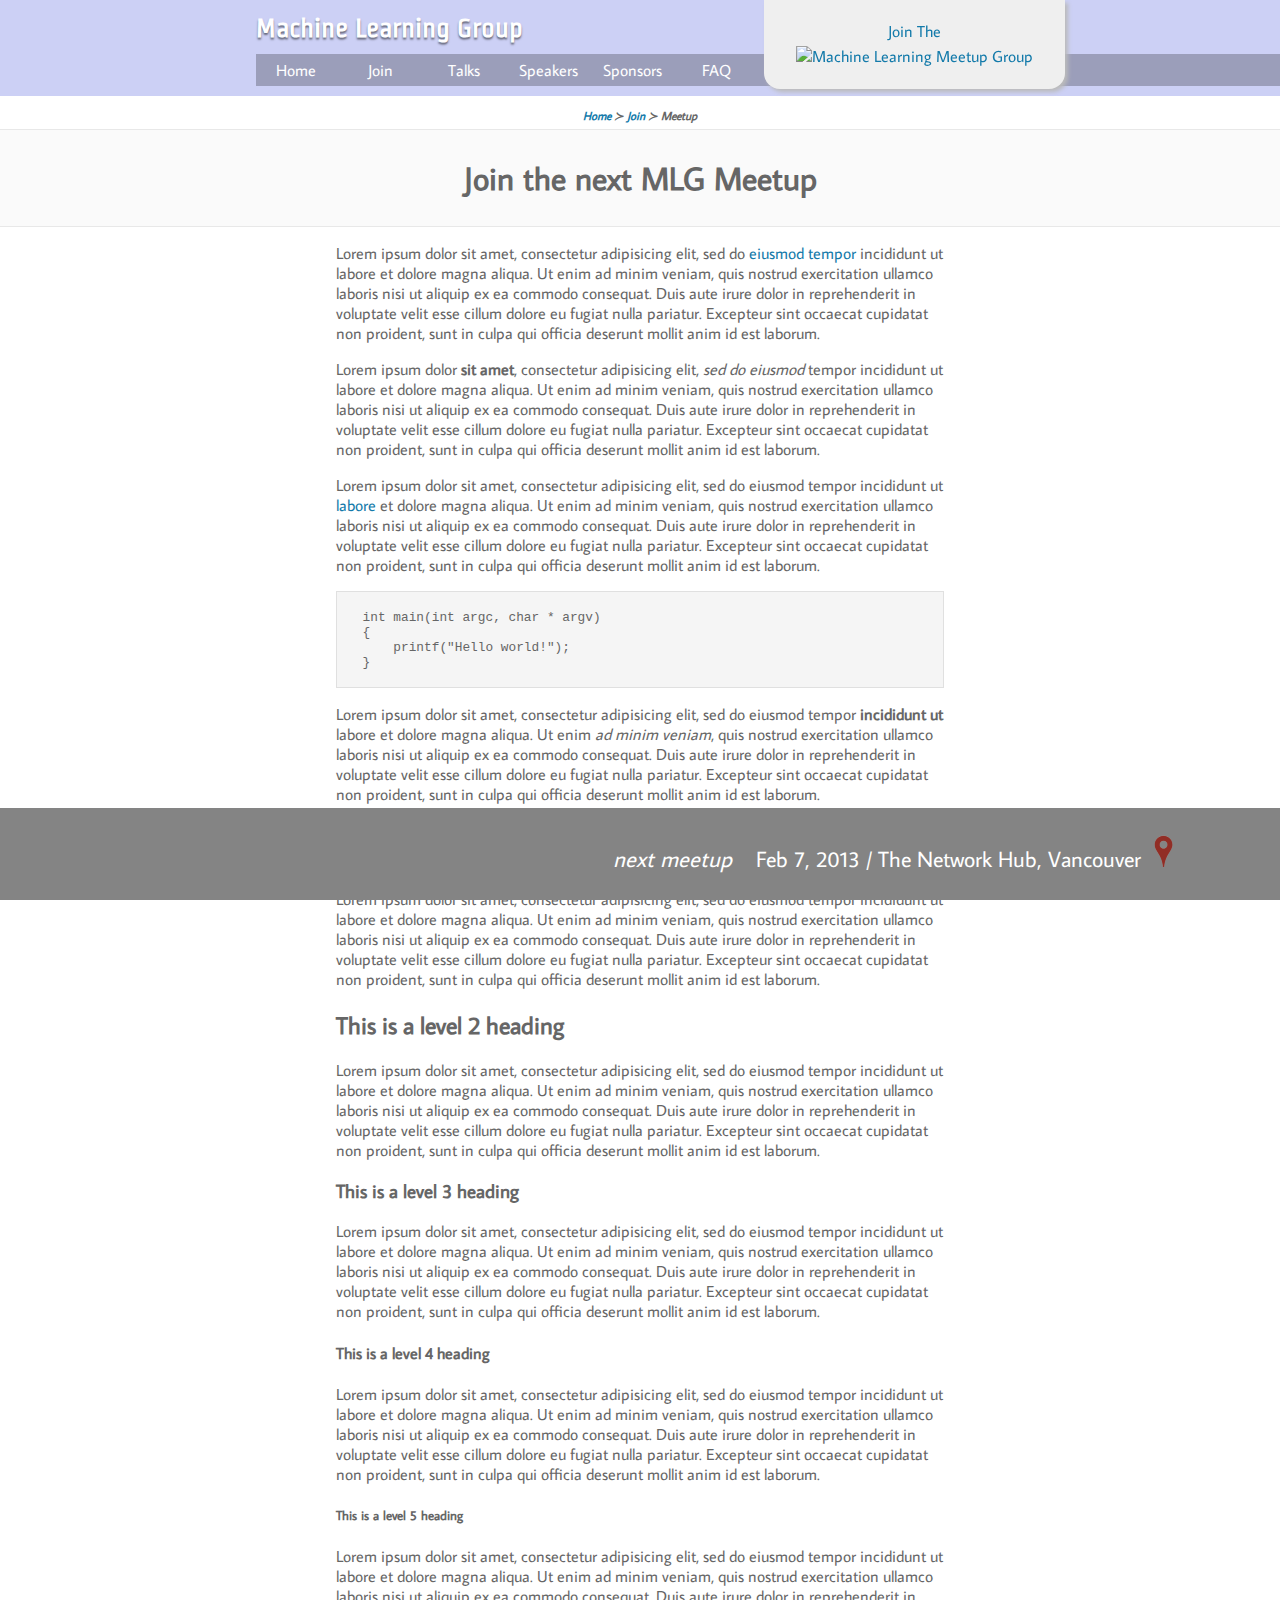
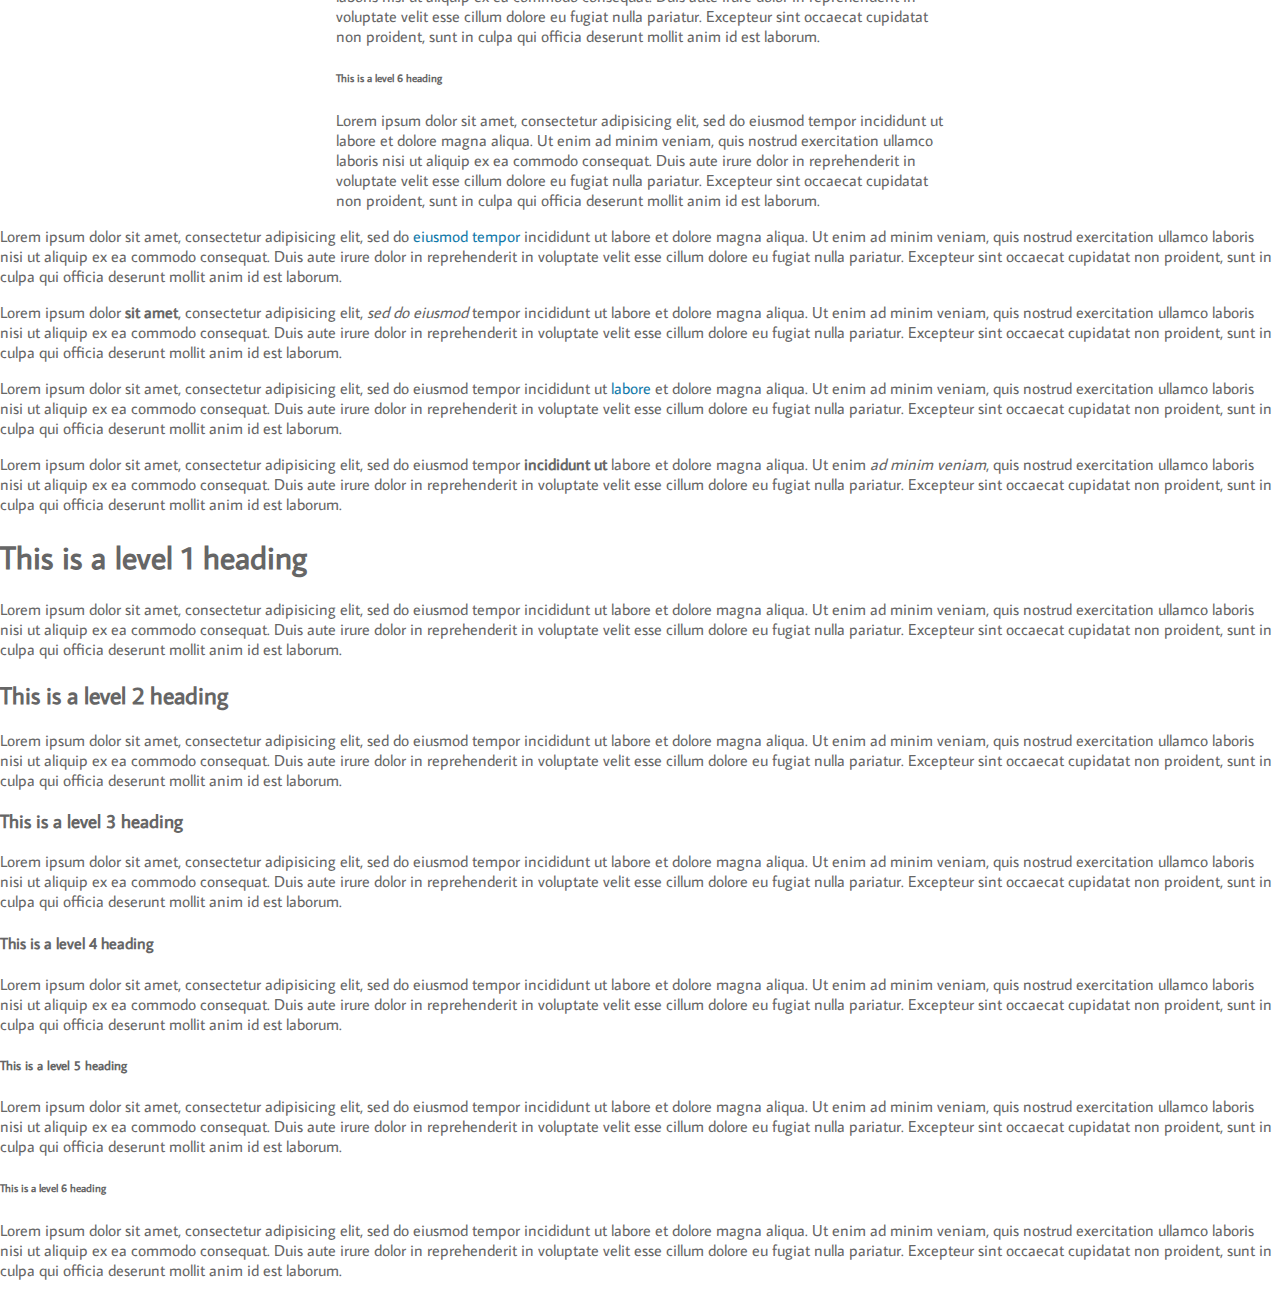
==== index.html @ 3f4fb2fc "first commit" ====
<!doctype html>
<html>
	<head>
		<meta charset="utf-8" />
		<title>Machine Learning Group, Vancouver Meetup</title>
		<link rel="stylesheet" href="3/normalize/normalize.css" />
		<link rel="stylesheet" href="screen.css"    />
	</head>

	<body>
		<header>
			<h1><a href="/">Machine Learning Group</a></h1>

			<nav>
				<ul>
					<li>
						<a href="/">Home</a>
					</li>
					<li>
						<a href="/join/">Join</a>
					</li>
					<li>
						<a href="/talks/">Talks</a>
					</li>
					<li>
						<a href="/speakers/">Speakers</a>
					</li>
					<li>
						<a href="/sponsors/">Sponsors</a>
					</li>
					<li>
						<a href="/faq/">FAQ</a>
					</li>
				</ul>
			</nav>


			<a class="meetup" href="http://www.meetup.com/r/inbound/0/0/shareimg/http://www.meetup.com/MachineLearning/?a=shareimg">
				<div style="margin-bottom:0.35em;">Join The</div>
				<img border="0" alt="Machine Learning Meetup Group" src="http://img.meetup.com/img/logo_82.png" />
			</a> <!-- class="meetup" -->
		</header>


		<section class="breadcrumbs">
			<a href="">Home</a>
			&#8827;
			<a href="">Join</a>
			&#8827;
			Meetup
		</section> <!-- class="breadcrumbs" -->

		<section class="subheader">
			<h1>Join the next MLG Meetup</h1>
		</section>

		<section class="page">
			<p>
				Lorem ipsum dolor sit amet, consectetur adipisicing elit, sed do <a href="">eiusmod tempor</a> incididunt ut labore et dolore magna aliqua. Ut enim ad minim veniam, quis nostrud exercitation ullamco laboris nisi ut aliquip ex ea commodo consequat. Duis aute irure dolor in reprehenderit in voluptate velit esse cillum dolore eu fugiat nulla pariatur. Excepteur sint occaecat cupidatat non proident, sunt in culpa qui officia deserunt mollit anim id est laborum.
			</p>
			<p>
				Lorem ipsum dolor <b>sit amet</b>, consectetur adipisicing elit, <i>sed do eiusmod</i> tempor incididunt ut labore et dolore magna aliqua. Ut enim ad minim veniam, quis nostrud exercitation ullamco laboris nisi ut aliquip ex ea commodo consequat. Duis aute irure dolor in reprehenderit in voluptate velit esse cillum dolore eu fugiat nulla pariatur. Excepteur sint occaecat cupidatat non proident, sunt in culpa qui officia deserunt mollit anim id est laborum.
			</p>
			<p>
				Lorem ipsum dolor sit amet, consectetur adipisicing elit, sed do eiusmod tempor incididunt ut <a href="">labore</a> et dolore magna aliqua. Ut enim ad minim veniam, quis nostrud exercitation ullamco laboris nisi ut aliquip ex ea commodo consequat. Duis aute irure dolor in reprehenderit in voluptate velit esse cillum dolore eu fugiat nulla pariatur. Excepteur sint occaecat cupidatat non proident, sunt in culpa qui officia deserunt mollit anim id est laborum.
			</p>

			<pre class="code"><code>
int main(int argc, char * argv)
{
    printf("Hello world!");
}
			</code></pre>

			<p>
				Lorem ipsum dolor sit amet, consectetur adipisicing elit, sed do eiusmod tempor <strong>incididunt ut</strong> labore et dolore magna aliqua. Ut enim <em>ad minim veniam</em>, quis nostrud exercitation ullamco laboris nisi ut aliquip ex ea commodo consequat. Duis aute irure dolor in reprehenderit in voluptate velit esse cillum dolore eu fugiat nulla pariatur. Excepteur sint occaecat cupidatat non proident, sunt in culpa qui officia deserunt mollit anim id est laborum.
			</p>


			<h1>This is a level 1 heading</h1>
			<p>
				Lorem ipsum dolor sit amet, consectetur adipisicing elit, sed do eiusmod tempor incididunt ut labore et dolore magna aliqua. Ut enim ad minim veniam, quis nostrud exercitation ullamco laboris nisi ut aliquip ex ea commodo consequat. Duis aute irure dolor in reprehenderit in voluptate velit esse cillum dolore eu fugiat nulla pariatur. Excepteur sint occaecat cupidatat non proident, sunt in culpa qui officia deserunt mollit anim id est laborum.
			</p>
			<h2>This is a level 2 heading</h2>
			<p>
				Lorem ipsum dolor sit amet, consectetur adipisicing elit, sed do eiusmod tempor incididunt ut labore et dolore magna aliqua. Ut enim ad minim veniam, quis nostrud exercitation ullamco laboris nisi ut aliquip ex ea commodo consequat. Duis aute irure dolor in reprehenderit in voluptate velit esse cillum dolore eu fugiat nulla pariatur. Excepteur sint occaecat cupidatat non proident, sunt in culpa qui officia deserunt mollit anim id est laborum.
			</p>
			<h3>This is a level 3 heading</h3>
			<p>
				Lorem ipsum dolor sit amet, consectetur adipisicing elit, sed do eiusmod tempor incididunt ut labore et dolore magna aliqua. Ut enim ad minim veniam, quis nostrud exercitation ullamco laboris nisi ut aliquip ex ea commodo consequat. Duis aute irure dolor in reprehenderit in voluptate velit esse cillum dolore eu fugiat nulla pariatur. Excepteur sint occaecat cupidatat non proident, sunt in culpa qui officia deserunt mollit anim id est laborum.
			</p>	
			<h4>This is a level 4 heading</h4>
			<p>
				Lorem ipsum dolor sit amet, consectetur adipisicing elit, sed do eiusmod tempor incididunt ut labore et dolore magna aliqua. Ut enim ad minim veniam, quis nostrud exercitation ullamco laboris nisi ut aliquip ex ea commodo consequat. Duis aute irure dolor in reprehenderit in voluptate velit esse cillum dolore eu fugiat nulla pariatur. Excepteur sint occaecat cupidatat non proident, sunt in culpa qui officia deserunt mollit anim id est laborum.
			</p>
			<h5>This is a level 5 heading</h5>
			<p>
				Lorem ipsum dolor sit amet, consectetur adipisicing elit, sed do eiusmod tempor incididunt ut labore et dolore magna aliqua. Ut enim ad minim veniam, quis nostrud exercitation ullamco laboris nisi ut aliquip ex ea commodo consequat. Duis aute irure dolor in reprehenderit in voluptate velit esse cillum dolore eu fugiat nulla pariatur. Excepteur sint occaecat cupidatat non proident, sunt in culpa qui officia deserunt mollit anim id est laborum.
			</p>
			<h6>This is a level 6 heading</h6>
			<p>
				Lorem ipsum dolor sit amet, consectetur adipisicing elit, sed do eiusmod tempor incididunt ut labore et dolore magna aliqua. Ut enim ad minim veniam, quis nostrud exercitation ullamco laboris nisi ut aliquip ex ea commodo consequat. Duis aute irure dolor in reprehenderit in voluptate velit esse cillum dolore eu fugiat nulla pariatur. Excepteur sint occaecat cupidatat non proident, sunt in culpa qui officia deserunt mollit anim id est laborum.
			</p>



		</section> <!-- class="page" -->

		<p>
			Lorem ipsum dolor sit amet, consectetur adipisicing elit, sed do <a href="">eiusmod tempor</a> incididunt ut labore et dolore magna aliqua. Ut enim ad minim veniam, quis nostrud exercitation ullamco laboris nisi ut aliquip ex ea commodo consequat. Duis aute irure dolor in reprehenderit in voluptate velit esse cillum dolore eu fugiat nulla pariatur. Excepteur sint occaecat cupidatat non proident, sunt in culpa qui officia deserunt mollit anim id est laborum.
		</p>
		<p>
			Lorem ipsum dolor <b>sit amet</b>, consectetur adipisicing elit, <i>sed do eiusmod</i> tempor incididunt ut labore et dolore magna aliqua. Ut enim ad minim veniam, quis nostrud exercitation ullamco laboris nisi ut aliquip ex ea commodo consequat. Duis aute irure dolor in reprehenderit in voluptate velit esse cillum dolore eu fugiat nulla pariatur. Excepteur sint occaecat cupidatat non proident, sunt in culpa qui officia deserunt mollit anim id est laborum.
		</p>
		<p>
			Lorem ipsum dolor sit amet, consectetur adipisicing elit, sed do eiusmod tempor incididunt ut <a href="">labore</a> et dolore magna aliqua. Ut enim ad minim veniam, quis nostrud exercitation ullamco laboris nisi ut aliquip ex ea commodo consequat. Duis aute irure dolor in reprehenderit in voluptate velit esse cillum dolore eu fugiat nulla pariatur. Excepteur sint occaecat cupidatat non proident, sunt in culpa qui officia deserunt mollit anim id est laborum.
		</p>
		<p>
			Lorem ipsum dolor sit amet, consectetur adipisicing elit, sed do eiusmod tempor <strong>incididunt ut</strong> labore et dolore magna aliqua. Ut enim <em>ad minim veniam</em>, quis nostrud exercitation ullamco laboris nisi ut aliquip ex ea commodo consequat. Duis aute irure dolor in reprehenderit in voluptate velit esse cillum dolore eu fugiat nulla pariatur. Excepteur sint occaecat cupidatat non proident, sunt in culpa qui officia deserunt mollit anim id est laborum.
		</p>

		<h1>This is a level 1 heading</h1>
		<p>
			Lorem ipsum dolor sit amet, consectetur adipisicing elit, sed do eiusmod tempor incididunt ut labore et dolore magna aliqua. Ut enim ad minim veniam, quis nostrud exercitation ullamco laboris nisi ut aliquip ex ea commodo consequat. Duis aute irure dolor in reprehenderit in voluptate velit esse cillum dolore eu fugiat nulla pariatur. Excepteur sint occaecat cupidatat non proident, sunt in culpa qui officia deserunt mollit anim id est laborum.
		</p>
		<h2>This is a level 2 heading</h2>
		<p>
			Lorem ipsum dolor sit amet, consectetur adipisicing elit, sed do eiusmod tempor incididunt ut labore et dolore magna aliqua. Ut enim ad minim veniam, quis nostrud exercitation ullamco laboris nisi ut aliquip ex ea commodo consequat. Duis aute irure dolor in reprehenderit in voluptate velit esse cillum dolore eu fugiat nulla pariatur. Excepteur sint occaecat cupidatat non proident, sunt in culpa qui officia deserunt mollit anim id est laborum.
		</p>
		<h3>This is a level 3 heading</h3>
		<p>
			Lorem ipsum dolor sit amet, consectetur adipisicing elit, sed do eiusmod tempor incididunt ut labore et dolore magna aliqua. Ut enim ad minim veniam, quis nostrud exercitation ullamco laboris nisi ut aliquip ex ea commodo consequat. Duis aute irure dolor in reprehenderit in voluptate velit esse cillum dolore eu fugiat nulla pariatur. Excepteur sint occaecat cupidatat non proident, sunt in culpa qui officia deserunt mollit anim id est laborum.
		</p>
		<h4>This is a level 4 heading</h4>
		<p>
			Lorem ipsum dolor sit amet, consectetur adipisicing elit, sed do eiusmod tempor incididunt ut labore et dolore magna aliqua. Ut enim ad minim veniam, quis nostrud exercitation ullamco laboris nisi ut aliquip ex ea commodo consequat. Duis aute irure dolor in reprehenderit in voluptate velit esse cillum dolore eu fugiat nulla pariatur. Excepteur sint occaecat cupidatat non proident, sunt in culpa qui officia deserunt mollit anim id est laborum.
		</p>
		<h5>This is a level 5 heading</h5>
		<p>
			Lorem ipsum dolor sit amet, consectetur adipisicing elit, sed do eiusmod tempor incididunt ut labore et dolore magna aliqua. Ut enim ad minim veniam, quis nostrud exercitation ullamco laboris nisi ut aliquip ex ea commodo consequat. Duis aute irure dolor in reprehenderit in voluptate velit esse cillum dolore eu fugiat nulla pariatur. Excepteur sint occaecat cupidatat non proident, sunt in culpa qui officia deserunt mollit anim id est laborum.
		</p>
		<h6>This is a level 6 heading</h6>
		<p>
			Lorem ipsum dolor sit amet, consectetur adipisicing elit, sed do eiusmod tempor incididunt ut labore et dolore magna aliqua. Ut enim ad minim veniam, quis nostrud exercitation ullamco laboris nisi ut aliquip ex ea commodo consequat. Duis aute irure dolor in reprehenderit in voluptate velit esse cillum dolore eu fugiat nulla pariatur. Excepteur sint occaecat cupidatat non proident, sunt in culpa qui officia deserunt mollit anim id est laborum.
		</p>


		<footer>
<i>next meetup</i> &#160;&#160; Feb 7, 2013 / The Network Hub, Vancouver
<img src="i/map_pin.png" />
		</footer>
	</body>
</html>
---- screen.css ----
@import url(http://fonts.googleapis.com/css?family=Average+Sans);
@import url(http://fonts.googleapis.com/css?family=Strait);

body {
	color: rgb(102,102,102);

	font-family: 'Average Sans', sans-serif;

	padding-top:6.4em;
}

	a {
		color: #137aaa;
		text-decoration:none;
	}
		a:hover {
			text-decoration:underline;
		}

	pre.code {
		background-color: #f5f5f5;

		border: 1px solid #e0e0e0;

		font-size: 80%;

		padding: 0.2em 2em;
	}





	header {
		position: fixed;
		top:0;
		width: 100%;

		background-color: #dc3a00;
		background-color: #4185C9;
	/*	background-color: #d81432; */
	/*	background-color: #0073C6; */
	/*	background-color: #00aeee; */
		color:white;

		height: 6em;

		padding-left:  20%;
	}
		header h1 ,
		header nav ul,
		header nav li {
			display:inline;
		}
	header:hover {
		background-color: #ccd0f5;
	}

		header h1 {
			line-height: 2em;

			margin:0;
			padding:0;

			font-size: 170%;
			font-family: 'Strait', sans-serif;

			text-shadow: 0px 2px 2px rgba(0,0,0,.5);
		}
		header a {
			color:white;
			text-decoration: none;
		}

		header .meetup {
			position: fixed;
			top:0;
			right: 16.8%;

			background-color: #efefef;
			color: #137aaa;

			text-align: center;

			padding: 1.3em 2em 1.4em 2em;

			-webkit-border-bottom-right-radius: 1em;
			-webkit-border-bottom-left-radius: 1em;
			-moz-border-radius-bottomright: 1em;
			-moz-border-radius-bottomleft: 1em;
			border-bottom-right-radius: 1em;
			border-bottom-left-radius: 1em;

			-moz-box-shadow:    3px 3px 4px #bbb;
			-webkit-box-shadow: 3px 3px 4px #bbb;
			box-shadow:         3px 3px 4px #bbb;

			cursor: pointer;
		}
			header a.meetup:hover {
				text-decoration: none;
			}

		header nav         {
			display:block;
			background-color: rgba(0,0,0, 0.24);
		}
		header nav ul      ,
		header nav ul li   ,
		header nav ul li a {
			display:inline-block;
			margin:0;
			padding:0;
			border:0;
		}
		header nav ul li a {
			line-height: 2em;
			min-width: 5em;
			text-align: center;
		}




	footer {
		position: fixed;
		bottom:0;
		width: 100%;

		background-color: #848484;
		color: white;

		text-align: center;

		font-size: 140%;

		padding: 1.2em 20% 1.2em 20%;
	}



	section.page         {
		width:38em;
		margin-left:auto;
		margin-right:auto;
	}


	section.breadcrumbs {
		text-align: center;
		font-size:72%;
		font-weight: bold;
		font-style: italic;

		padding-top:    0.5em;
		padding-bottom: 0.5em;
	}
	section.subheader {
		text-align: center;
		background-color: #fafafa;

		border-top:    1px solid #e8e8e8;
		border-bottom: 1px solid #e8e8e8;

		padding-top:    1.7em;
		padding-bottom: 1.7em;
	}
		section.subheader h1 {
			margin:0;
			padding:0;
		}


	section.page {
	}
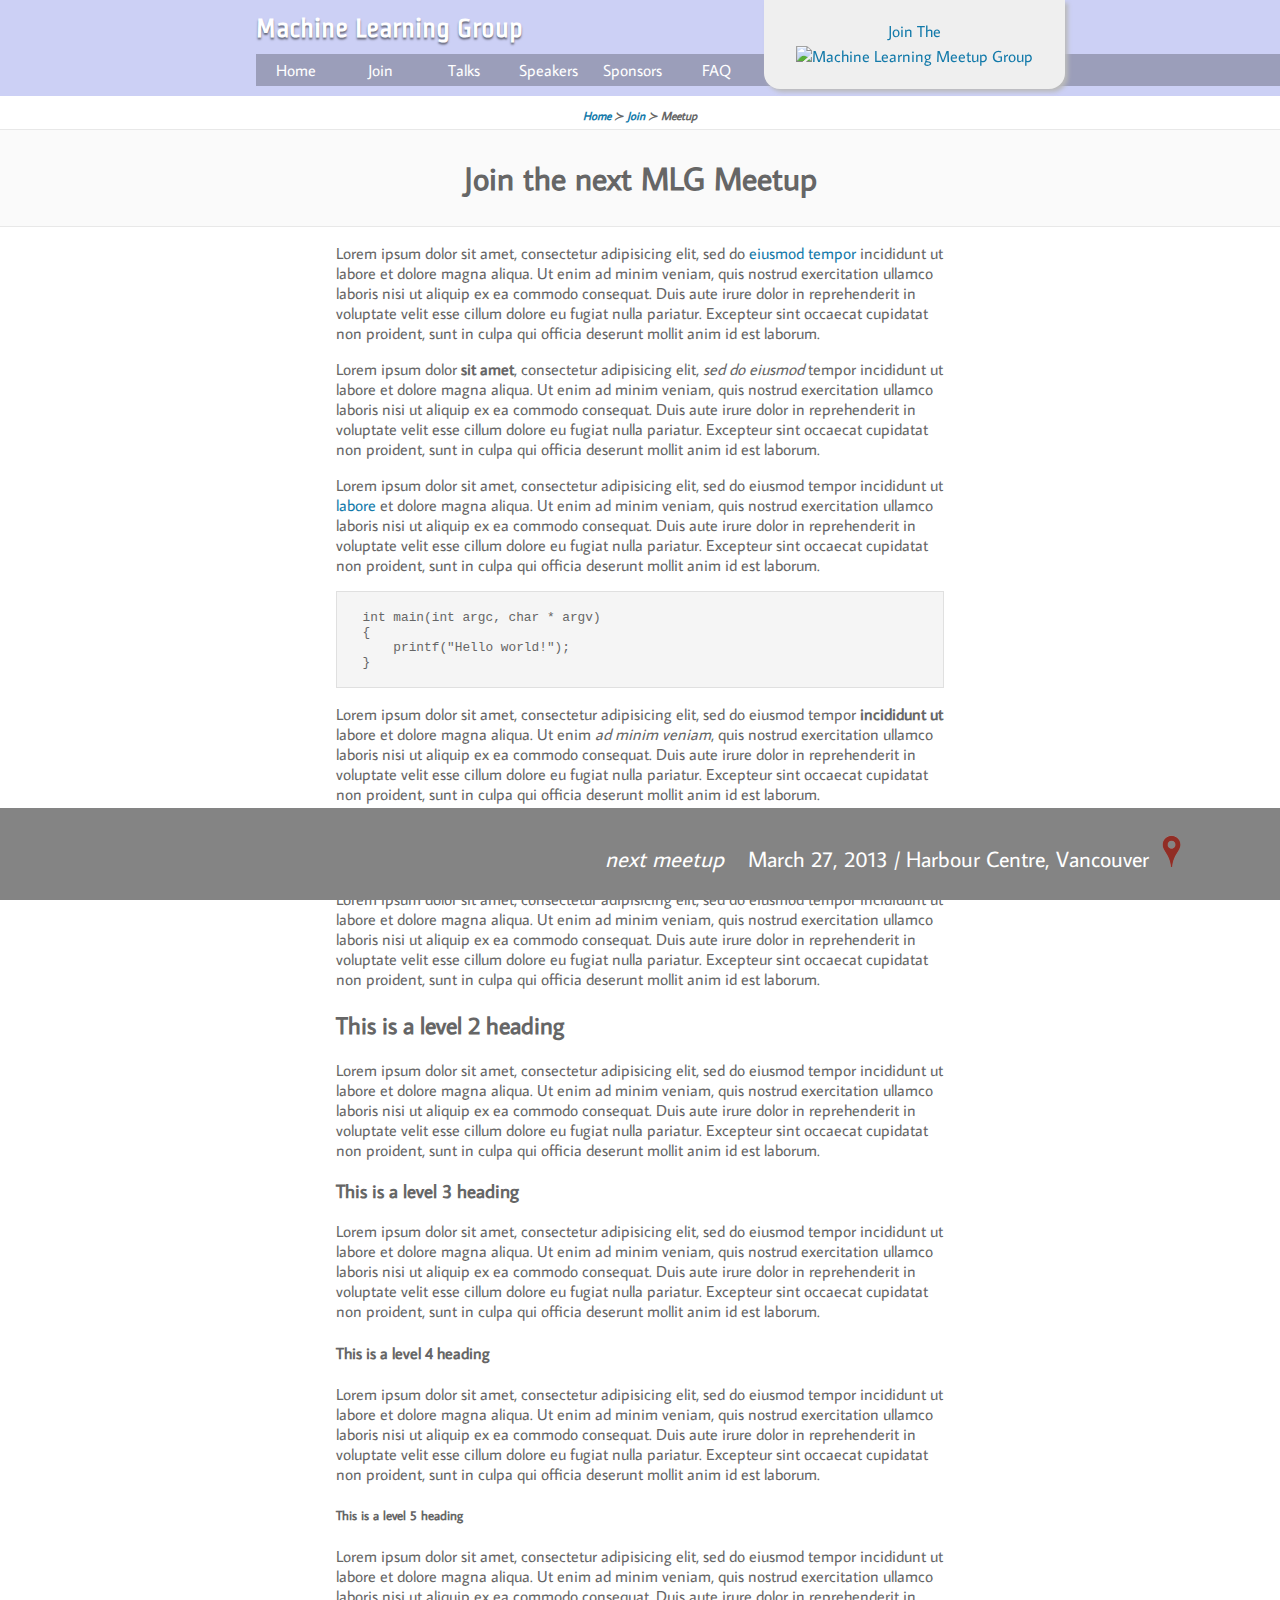
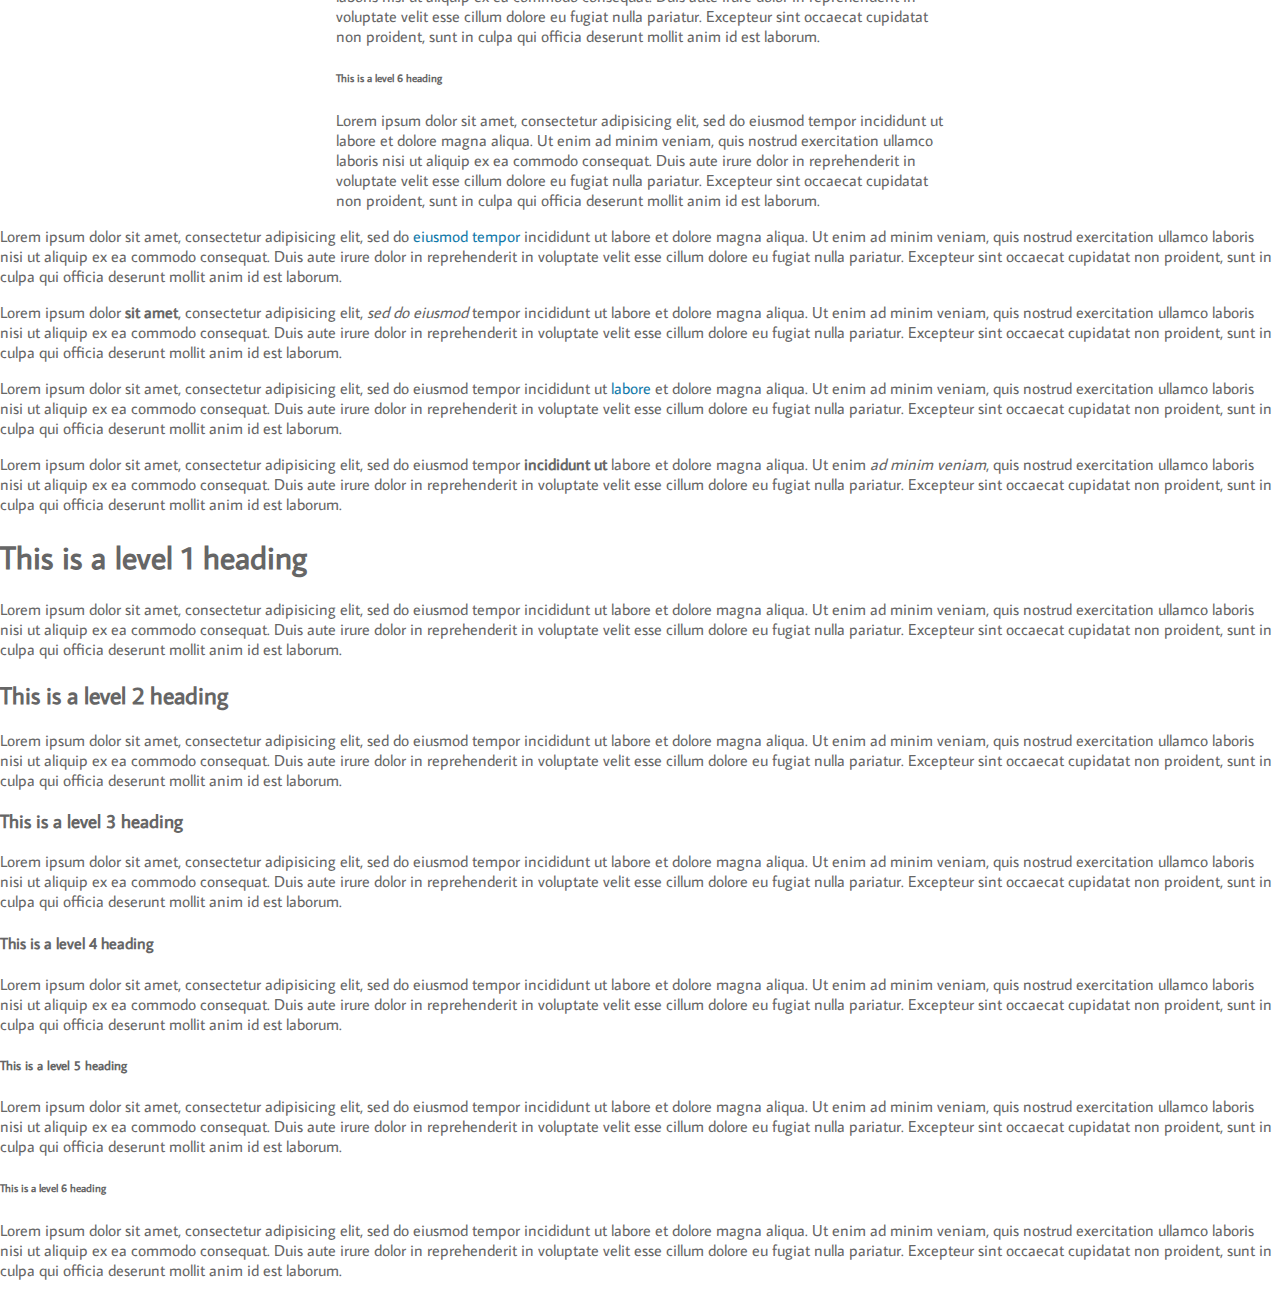
==== commit d0ab3002: "changed date of next meetup" ====
--- a/index.html
+++ b/index.html
@@ -146,7 +146,7 @@
 
 
 		<footer>
-<i>next meetup</i> &#160;&#160; Feb 7, 2013 / The Network Hub, Vancouver
+<i>next meetup</i> &#160;&#160; March 27, 2013 / Harbour Centre, Vancouver
 <img src="i/map_pin.png" />
 		</footer>
 	</body>
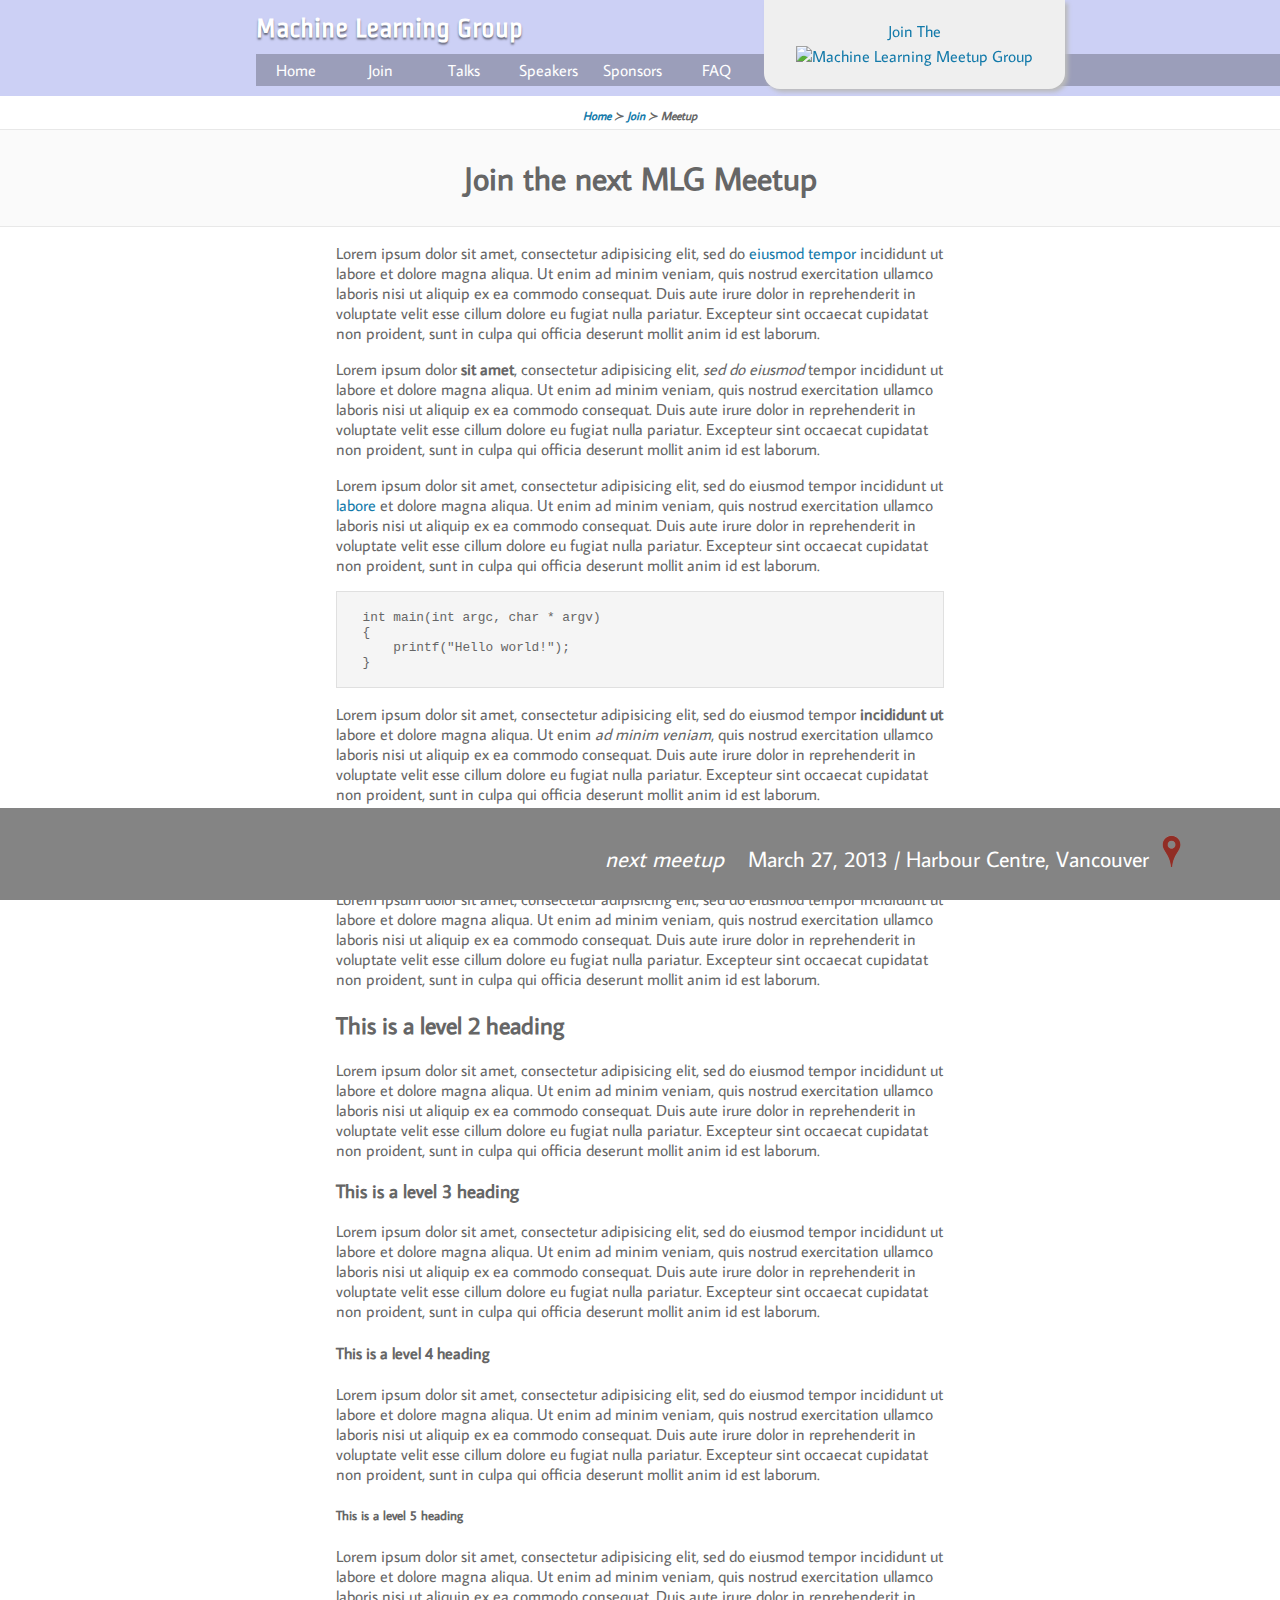
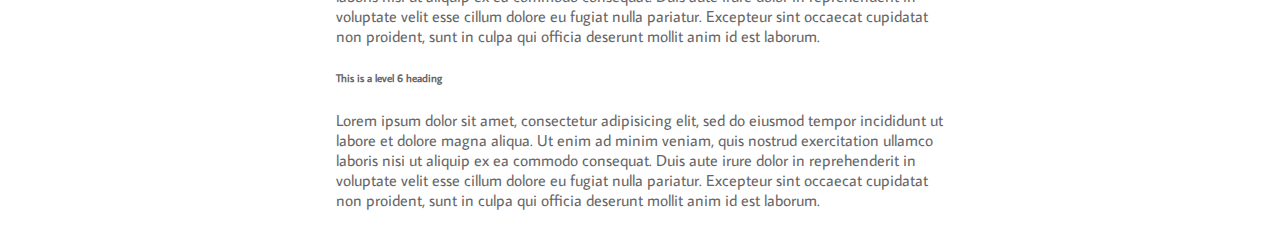
==== commit e47690c8: "commented some stuff out" ====
--- a/index.html
+++ b/index.html
@@ -106,6 +106,7 @@
 
 		</section> <!-- class="page" -->
 
+<!--
 		<p>
 			Lorem ipsum dolor sit amet, consectetur adipisicing elit, sed do <a href="">eiusmod tempor</a> incididunt ut labore et dolore magna aliqua. Ut enim ad minim veniam, quis nostrud exercitation ullamco laboris nisi ut aliquip ex ea commodo consequat. Duis aute irure dolor in reprehenderit in voluptate velit esse cillum dolore eu fugiat nulla pariatur. Excepteur sint occaecat cupidatat non proident, sunt in culpa qui officia deserunt mollit anim id est laborum.
 		</p>
@@ -143,6 +144,7 @@
 		<p>
 			Lorem ipsum dolor sit amet, consectetur adipisicing elit, sed do eiusmod tempor incididunt ut labore et dolore magna aliqua. Ut enim ad minim veniam, quis nostrud exercitation ullamco laboris nisi ut aliquip ex ea commodo consequat. Duis aute irure dolor in reprehenderit in voluptate velit esse cillum dolore eu fugiat nulla pariatur. Excepteur sint occaecat cupidatat non proident, sunt in culpa qui officia deserunt mollit anim id est laborum.
 		</p>
+-->
 
 
 		<footer>
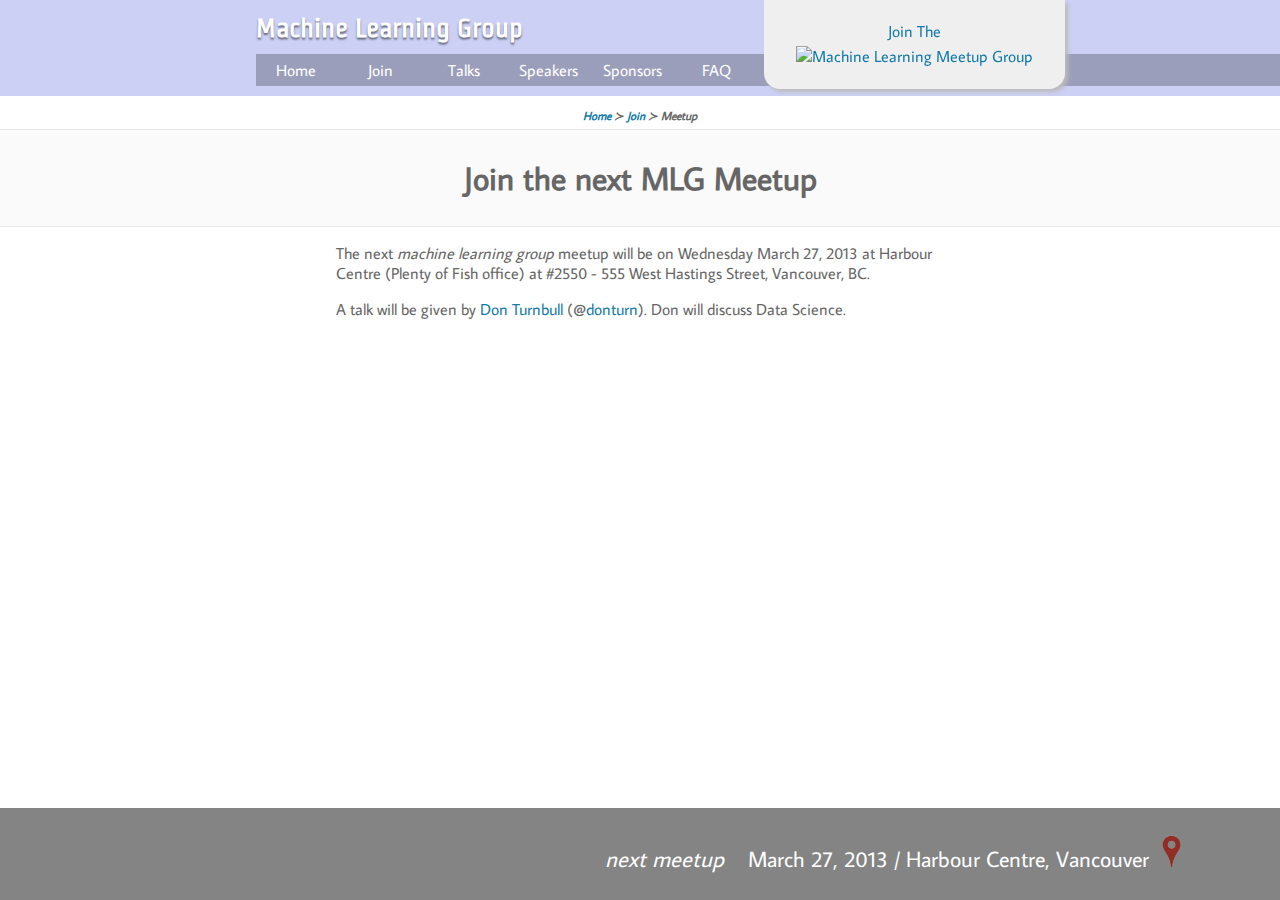
==== commit 3f279a90: "updated website" ====
--- a/index.html
+++ b/index.html
@@ -56,6 +56,16 @@
 
 		<section class="page">
 			<p>
+				The next <em>machine learning group</em> meetup will be on Wednesday March 27, 2013 at Harbour Centre (Plenty of Fish office) at
+				#2550 - 555 West Hastings Street, Vancouver, BC.
+			</p>
+			<p>
+				A talk will be given by <a href="http://donturn.com/">Don Turnbull</a> (@<a href="https://twitter.com/donturn">donturn</a>).
+				Don will discuss Data Science.
+			</p>
+
+<!--
+			<p>
 				Lorem ipsum dolor sit amet, consectetur adipisicing elit, sed do <a href="">eiusmod tempor</a> incididunt ut labore et dolore magna aliqua. Ut enim ad minim veniam, quis nostrud exercitation ullamco laboris nisi ut aliquip ex ea commodo consequat. Duis aute irure dolor in reprehenderit in voluptate velit esse cillum dolore eu fugiat nulla pariatur. Excepteur sint occaecat cupidatat non proident, sunt in culpa qui officia deserunt mollit anim id est laborum.
 			</p>
 			<p>
@@ -101,7 +111,7 @@
 			<p>
 				Lorem ipsum dolor sit amet, consectetur adipisicing elit, sed do eiusmod tempor incididunt ut labore et dolore magna aliqua. Ut enim ad minim veniam, quis nostrud exercitation ullamco laboris nisi ut aliquip ex ea commodo consequat. Duis aute irure dolor in reprehenderit in voluptate velit esse cillum dolore eu fugiat nulla pariatur. Excepteur sint occaecat cupidatat non proident, sunt in culpa qui officia deserunt mollit anim id est laborum.
 			</p>
-
+-->
 
 
 		</section> <!-- class="page" -->
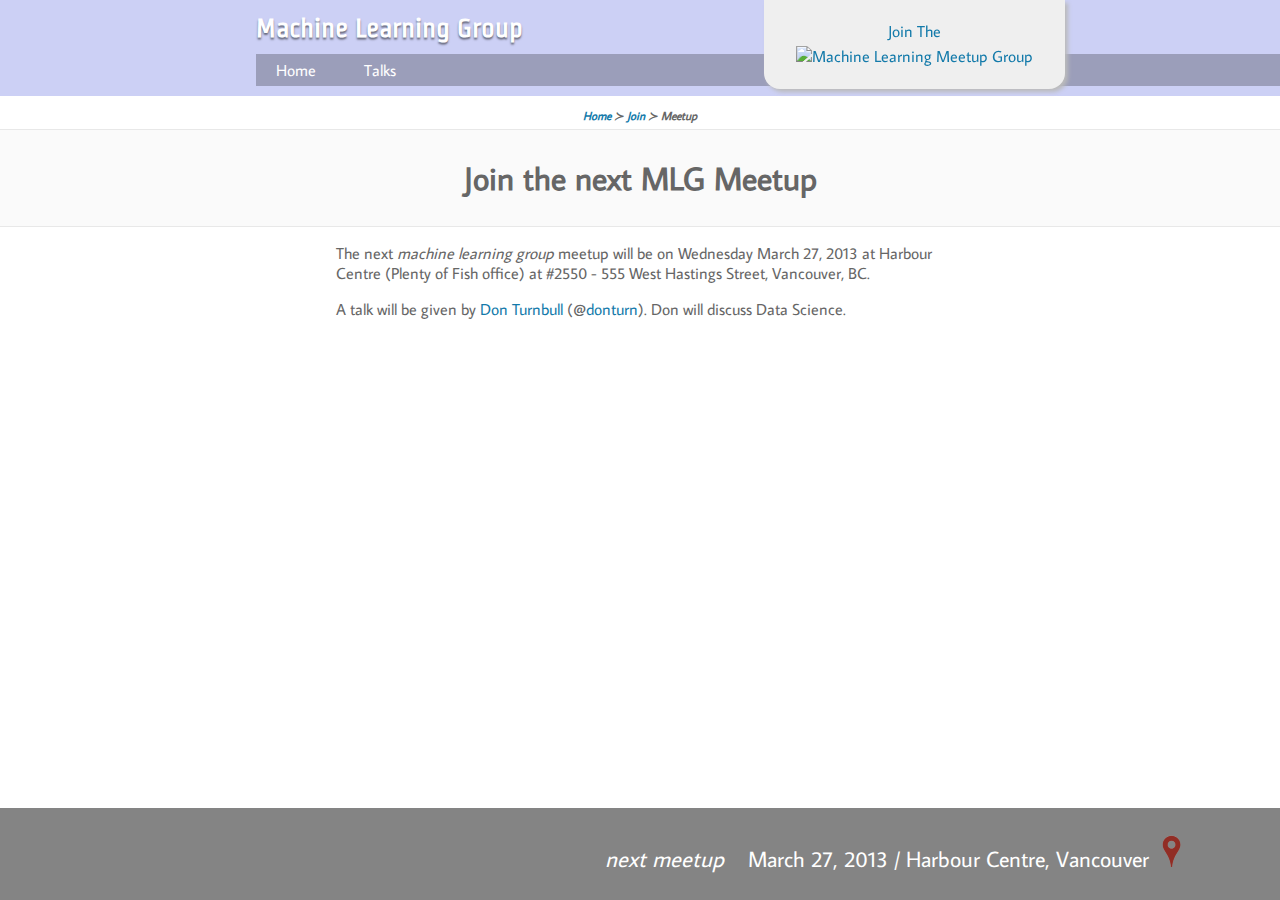
==== commit d5a9fbf9: "removed menu items" ====
--- a/index.html
+++ b/index.html
@@ -16,12 +16,15 @@
 					<li>
 						<a href="/">Home</a>
 					</li>
+<!--
 					<li>
 						<a href="/join/">Join</a>
 					</li>
+-->
 					<li>
 						<a href="/talks/">Talks</a>
 					</li>
+<!--
 					<li>
 						<a href="/speakers/">Speakers</a>
 					</li>
@@ -31,6 +34,7 @@
 					<li>
 						<a href="/faq/">FAQ</a>
 					</li>
+-->
 				</ul>
 			</nav>
 
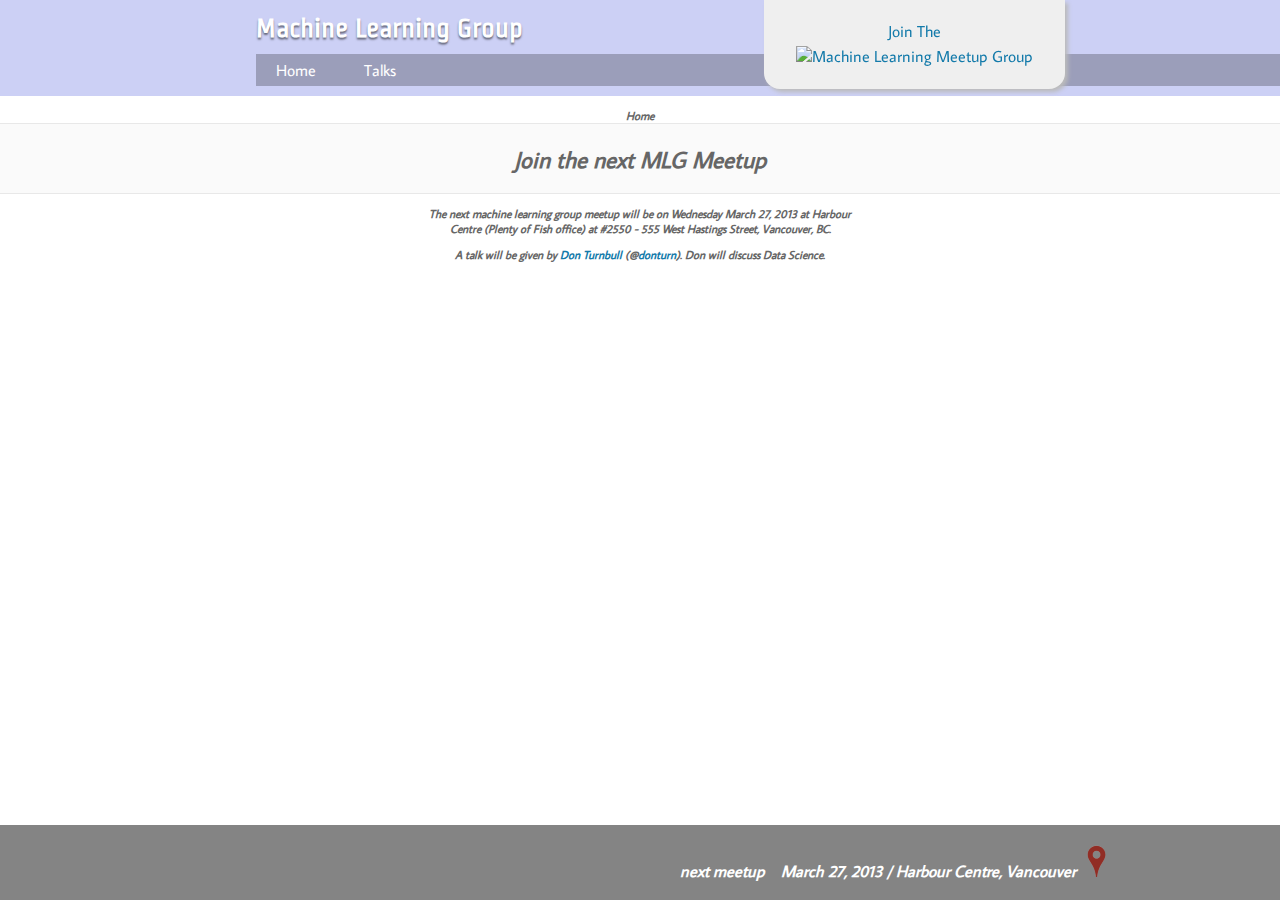
==== commit f64811b7: "tweaked breadcrumbs" ====
--- a/index.html
+++ b/index.html
@@ -47,11 +47,14 @@
 
 
 		<section class="breadcrumbs">
+			Home
+<!--
 			<a href="">Home</a>
 			&#8827;
 			<a href="">Join</a>
 			&#8827;
 			Meetup
+--?
 		</section> <!-- class="breadcrumbs" -->
 
 		<section class="subheader">
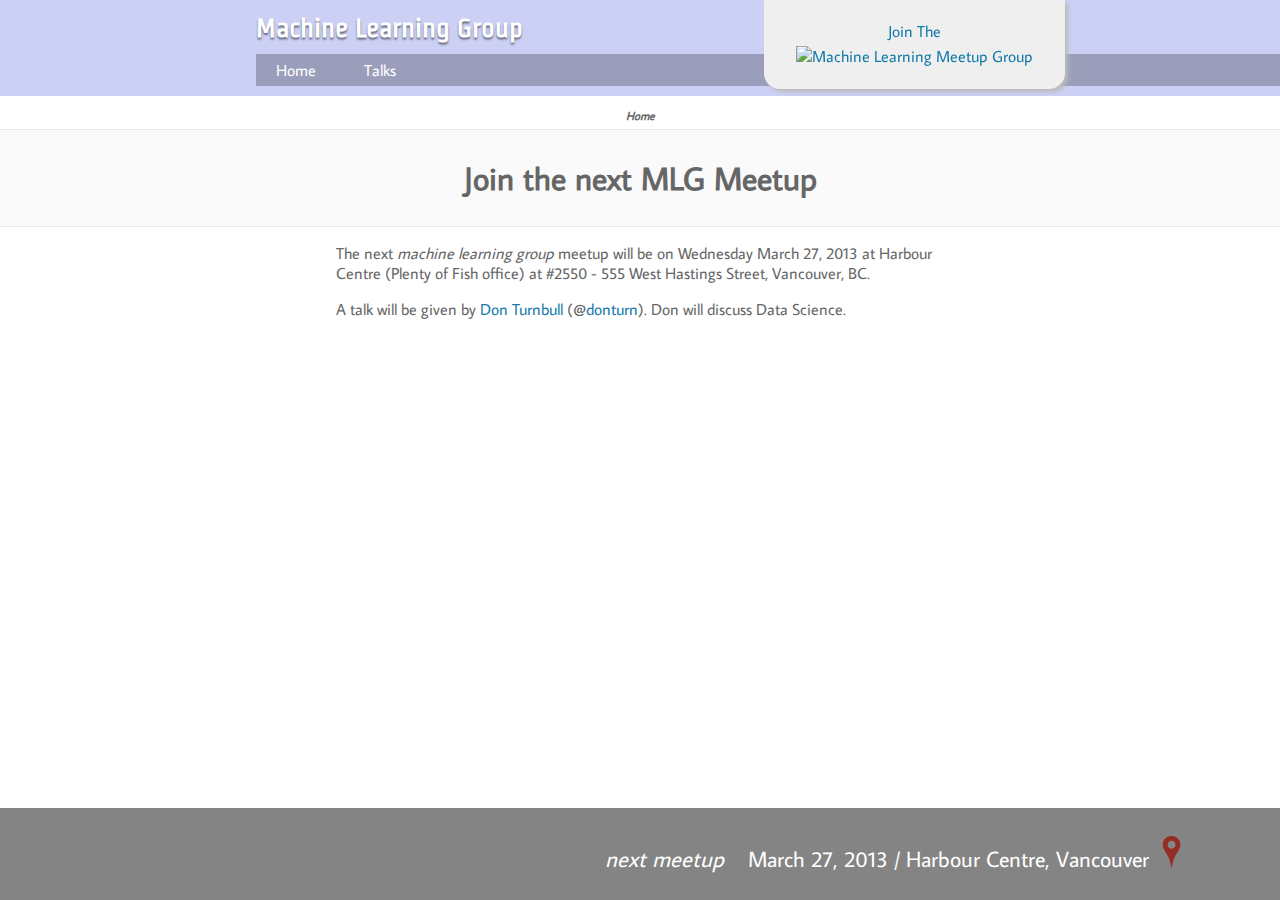
==== commit b85b4d28: "corrected comment" ====
--- a/index.html
+++ b/index.html
@@ -54,7 +54,7 @@
 			<a href="">Join</a>
 			&#8827;
 			Meetup
---?
+-->
 		</section> <!-- class="breadcrumbs" -->
 
 		<section class="subheader">
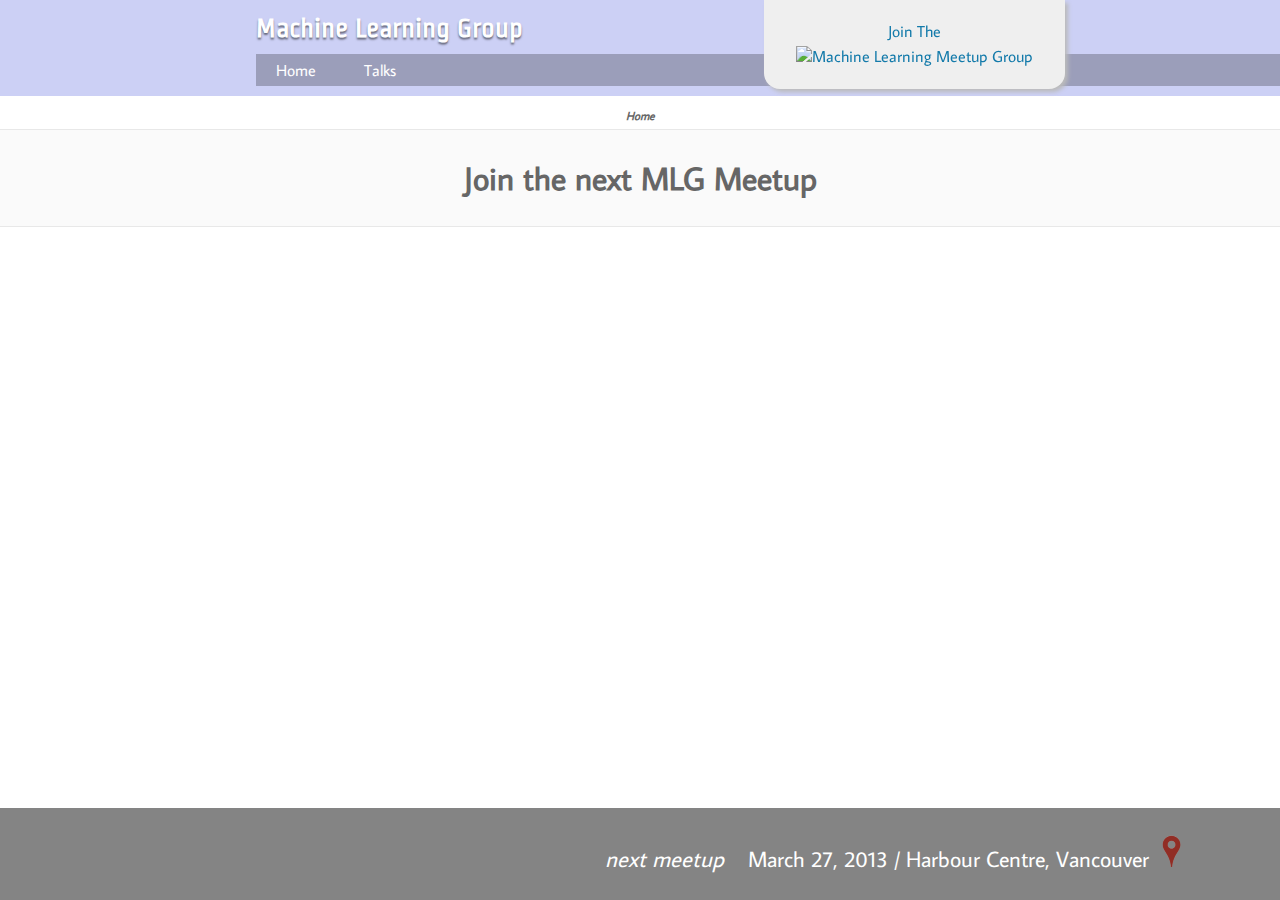
==== commit c011bc78: "comment out" ====
--- a/index.html
+++ b/index.html
@@ -62,6 +62,7 @@
 		</section>
 
 		<section class="page">
+<!--
 			<p>
 				The next <em>machine learning group</em> meetup will be on Wednesday March 27, 2013 at Harbour Centre (Plenty of Fish office) at
 				#2550 - 555 West Hastings Street, Vancouver, BC.
@@ -70,6 +71,7 @@
 				A talk will be given by <a href="http://donturn.com/">Don Turnbull</a> (@<a href="https://twitter.com/donturn">donturn</a>).
 				Don will discuss Data Science.
 			</p>
+-->
 
 <!--
 			<p>
